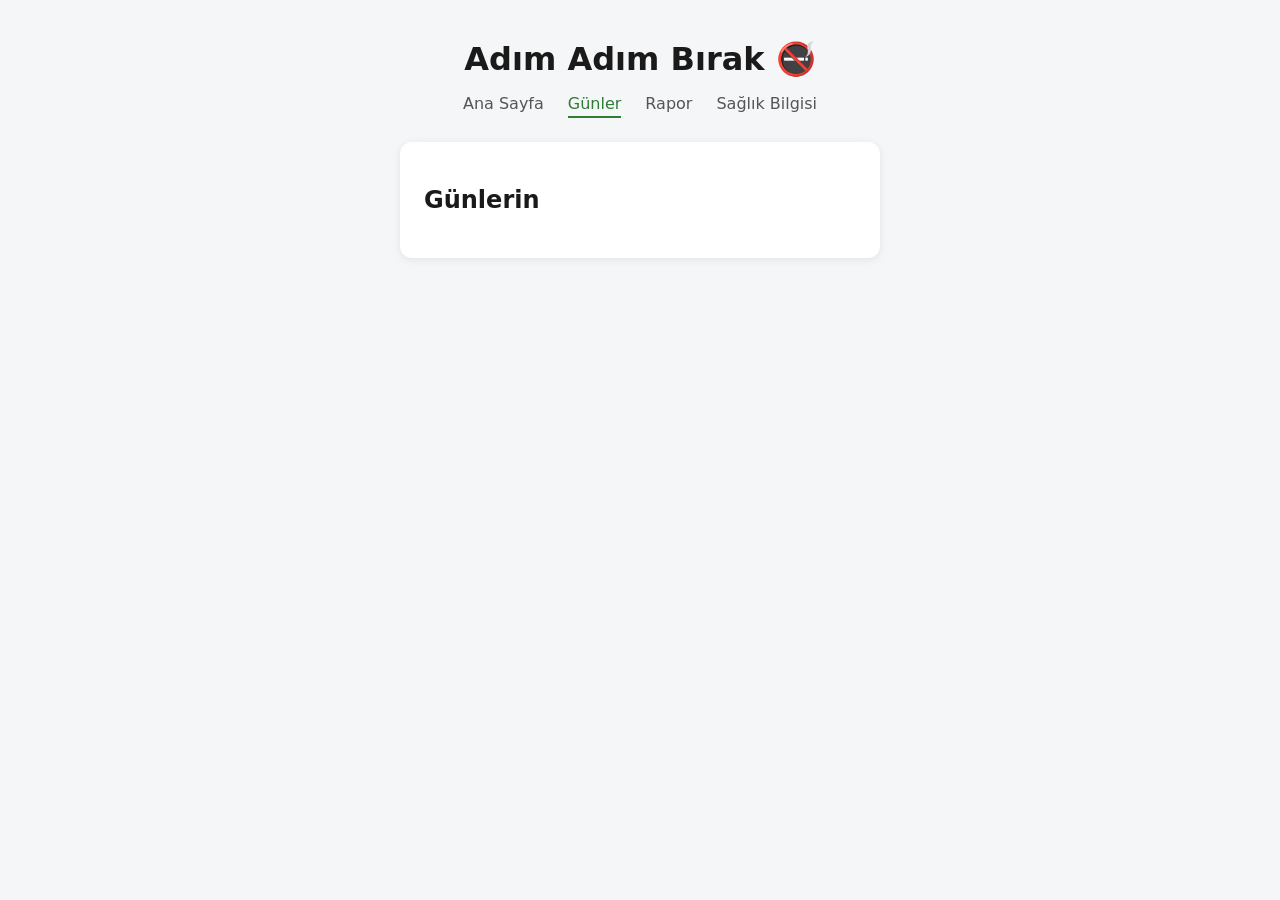
==== gunler.html @ e8bba48f "Add dedicated Gunler (Days) page with per-day detail cards" ====
<!DOCTYPE html>
<html lang="tr">
<head>
  <meta charset="UTF-8">
  <meta name="viewport" content="width=device-width, initial-scale=1.0">
  <title>Günler - Adım Adım Bırak</title>
  <link rel="stylesheet" href="style.css">
</head>
<body>

  <header>
    <h1>Adım Adım Bırak 🚭</h1>
    <nav class="main-nav">
      <a href="index.html">Ana Sayfa</a>
      <a href="gunler.html" class="active">Günler</a>
      <a href="rapor.html">Rapor</a>
      <a href="saglik.html">Sağlık Bilgisi</a>
    </nav>
  </header>

  <main>
    <section id="days-section" class="card">
      <h2>Günlerin</h2>

      <p id="no-plan-days" class="hidden">Henüz bir planın yok. <a href="index.html">Ana sayfadan</a> planını oluşturunca günlerin burada listelenecek.</p>
      <p id="no-days-yet" class="hidden">Henüz kaydın yok. İlk gününü kaydettiğinde burada göreceksin.</p>

      <div id="day-list" class="day-list"></div>
    </section>
  </main>

  <script src="plan.js"></script>
  <script src="gunler.js"></script>
</body>
</html>
---- style.css ----
* {
  box-sizing: border-box;
}

body {
  font-family: system-ui, sans-serif;
  background: #f4f6f8;
  color: #1a1a1a;
  margin: 0;
  padding: 0 1rem 3rem;
}

header {
  text-align: center;
  padding: 2.5rem 1rem 1.5rem;
}

header h1 {
  margin: 0 0 0.3rem;
}

.subtitle {
  color: #555;
  margin: 0;
}

.main-nav {
  margin-top: 1rem;
  display: flex;
  justify-content: center;
  gap: 1.5rem;
}

.main-nav a {
  color: #555;
  text-decoration: none;
  font-weight: 500;
  padding-bottom: 0.2rem;
}

.main-nav a.active {
  color: #2e7d32;
  border-bottom: 2px solid #2e7d32;
}

main {
  max-width: 480px;
  margin: 0 auto;
}

.card {
  background: white;
  border-radius: 12px;
  padding: 1.5rem;
  box-shadow: 0 2px 8px rgba(0, 0, 0, 0.08);
}

.hidden {
  display: none;
}

form {
  display: flex;
  flex-direction: column;
  gap: 0.5rem;
  margin-top: 1rem;
}

label {
  font-size: 0.9rem;
  color: #333;
}

input {
  padding: 0.6rem;
  border: 1px solid #ccc;
  border-radius: 8px;
  font-size: 1rem;
}

button {
  margin-top: 0.5rem;
  padding: 0.7rem;
  border: none;
  border-radius: 8px;
  background: #2e7d32;
  color: white;
  font-size: 1rem;
  cursor: pointer;
}

button:hover {
  background: #276029;
}

button.secondary {
  background: transparent;
  color: #999;
  margin-top: 1.5rem;
}

button.secondary:hover {
  background: #f0f0f0;
}

.target-box {
  text-align: center;
  background: #eaf5ea;
  border-radius: 10px;
  padding: 1.2rem;
  margin-top: 1rem;
}

.target-label {
  display: block;
  font-size: 0.9rem;
  color: #444;
}

.target-number {
  font-size: 2.5rem;
  font-weight: bold;
  color: #2e7d32;
}

.target-unit {
  color: #444;
}

.counter-box {
  text-align: center;
  background: #fdf1f1;
  border-radius: 10px;
  padding: 1.2rem;
  margin-top: 0.8rem;
}

.counter-number {
  font-size: 2.5rem;
  font-weight: bold;
  color: #c62828;
}

.tap-buttons {
  display: flex;
  gap: 0.5rem;
  margin-top: 1rem;
}

.tap-buttons button {
  flex: 1;
}

#add-cigarette {
  background: #c62828;
  font-size: 1.1rem;
  padding: 1rem;
}

#add-cigarette:hover {
  background: #a01f1f;
}

.undo {
  background: #2e7d32;
}

.undo:hover {
  background: #276029;
}

.times-list {
  text-align: center;
  color: #777;
  font-size: 0.8rem;
  margin-top: 0.5rem;
}

#feedback-message {
  text-align: center;
  min-height: 1.2rem;
  font-weight: 500;
}

.stats {
  display: flex;
  justify-content: space-around;
  margin: 1rem 0;
}

.stat {
  text-align: center;
}

.stat-number {
  display: block;
  font-size: 1.5rem;
  font-weight: bold;
}

.stat-label {
  font-size: 0.8rem;
  color: #666;
}

table {
  width: 100%;
  border-collapse: collapse;
  margin-top: 0.5rem;
}

th, td {
  text-align: center;
  padding: 0.4rem;
  border-bottom: 1px solid #eee;
  font-size: 0.9rem;
}

.suggestion-text {
  text-align: center;
  color: #444;
  margin-top: 0.5rem;
}

.price-setting {
  display: flex;
  align-items: center;
  gap: 0.5rem;
  margin-top: 0.5rem;
  font-size: 0.9rem;
}

.price-setting label {
  white-space: nowrap;
}

.price-setting input {
  flex: 1;
  padding: 0.4rem;
}

.price-setting button {
  margin-top: 0;
  padding: 0.4rem 0.8rem;
  font-size: 0.85rem;
  width: auto;
}

.reports p {
  margin: 0.4rem 0;
}

.reports {
  background: #f4f6f8;
  border-radius: 10px;
  padding: 1rem;
  margin-top: 0.5rem;
  line-height: 1.6;
}

#health-info {
  margin-top: 1.5rem;
}

.info-list {
  padding-left: 1.2rem;
  margin: 0.5rem 0 1.5rem;
}

.info-list li {
  margin-bottom: 0.5rem;
  line-height: 1.4;
  color: #333;
}

.info-list.timeline li strong {
  color: #2e7d32;
}

.chart-legend {
  display: flex;
  flex-wrap: wrap;
  gap: 1rem;
  font-size: 0.8rem;
  color: #444;
  margin: 0.5rem 0;
}

.legend-item {
  display: flex;
  align-items: center;
  gap: 0.35rem;
}

.legend-swatch {
  width: 10px;
  height: 10px;
  border-radius: 2px;
  display: inline-block;
}

.swatch-good {
  background: #2e7d32;
}

.swatch-bad {
  background: #c62828;
}

.legend-marker {
  width: 14px;
  height: 0;
  border-top: 2px dashed #444;
  display: inline-block;
}

.chart-caption {
  font-size: 0.85rem;
  color: #666;
  margin: 0.3rem 0 0.8rem;
}

.bar-chart {
  display: flex;
  align-items: flex-end;
  gap: 4px;
  height: 190px;
  overflow-x: auto;
  padding-bottom: 0.2rem;
}

.bar-col {
  display: flex;
  flex-direction: column;
  align-items: center;
  flex: 1;
  min-width: 14px;
  height: 100%;
}

.bar-area {
  position: relative;
  width: 100%;
  height: 160px;
  display: flex;
  align-items: flex-end;
}

.bar {
  width: 100%;
  min-height: 2px;
  border-radius: 3px 3px 0 0;
}

.bar-good {
  background: #2e7d32;
}

.bar-bad {
  background: #c62828;
}

.bar-hour {
  background: #2f5d8a;
}

.target-marker {
  position: absolute;
  left: 0;
  right: 0;
  border-top: 2px dashed #444;
}

.bar-label {
  font-size: 0.65rem;
  color: #777;
  margin-top: 4px;
}

.my-status-card p {
  line-height: 1.6;
}

.milestone-reached {
  color: #2e7d32;
}
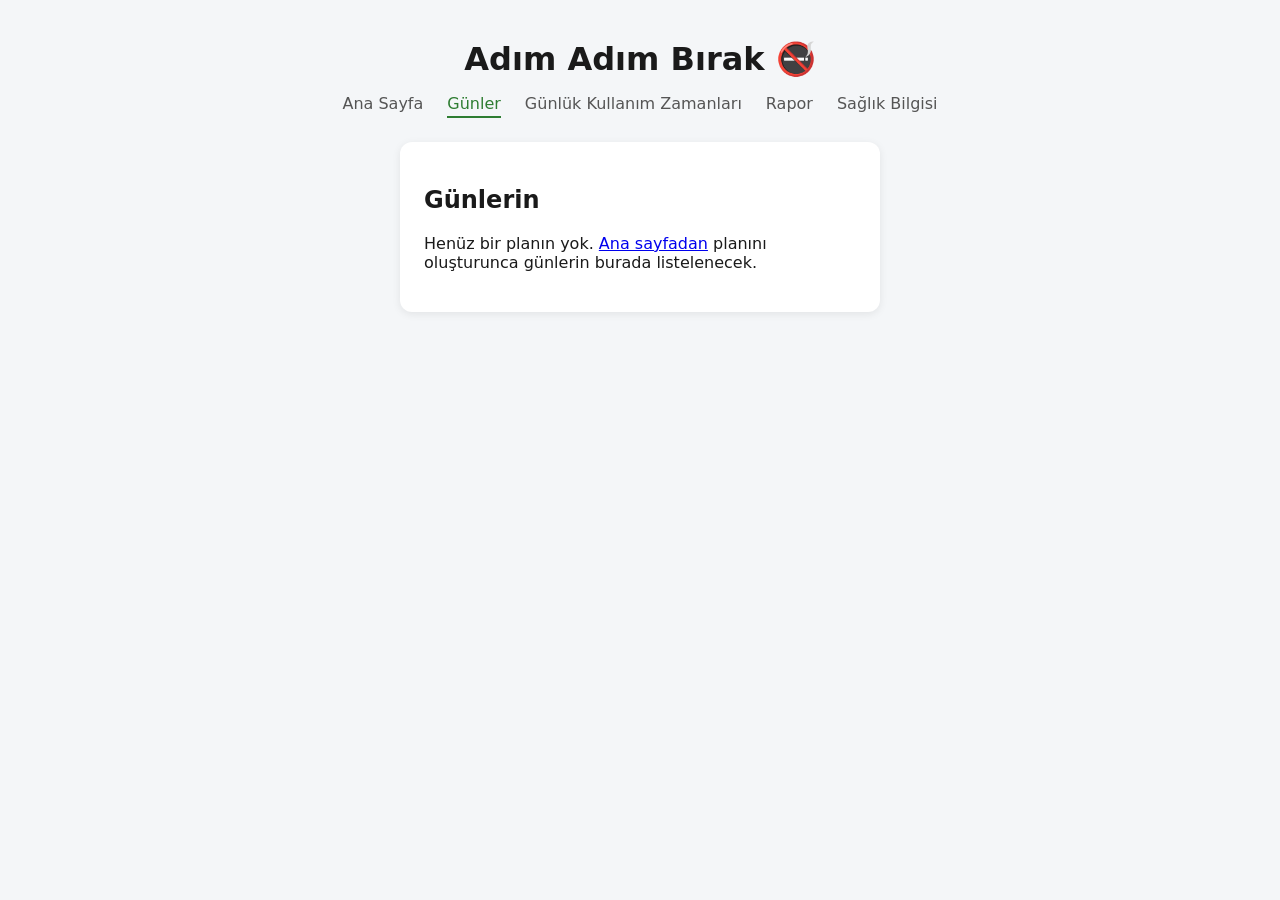
==== commit bc71f408: "Move today's usage times out of main page into new Gunluk Kullanim Zamanlari page" ====
--- a/gunler.html
+++ b/gunler.html
@@ -13,6 +13,7 @@
     <nav class="main-nav">
       <a href="index.html">Ana Sayfa</a>
       <a href="gunler.html" class="active">Günler</a>
+      <a href="zamanlar.html">Günlük Kullanım Zamanları</a>
       <a href="rapor.html">Rapor</a>
       <a href="saglik.html">Sağlık Bilgisi</a>
     </nav>
--- a/style.css
+++ b/style.css
@@ -384,3 +384,57 @@
 .milestone-reached {
   color: #2e7d32;
 }
+
+.day-list {
+  display: flex;
+  flex-direction: column;
+  gap: 0.8rem;
+  margin-top: 1rem;
+}
+
+.day-card {
+  background: #f4f6f8;
+  border-radius: 10px;
+  padding: 1rem;
+}
+
+.day-card p {
+  margin: 0.3rem 0;
+  font-size: 0.9rem;
+  color: #333;
+}
+
+.day-card-header {
+  display: flex;
+  justify-content: space-between;
+  align-items: center;
+  flex-wrap: wrap;
+  gap: 0.4rem;
+}
+
+.day-card-title {
+  font-weight: bold;
+}
+
+.day-card-date {
+  font-weight: normal;
+  color: #777;
+  font-size: 0.85rem;
+}
+
+.day-card-status {
+  font-size: 0.8rem;
+  font-weight: 500;
+  padding: 0.2rem 0.6rem;
+  border-radius: 999px;
+}
+
+.status-good {
+  background: #eaf5ea;
+  color: #2e7d32;
+}
+
+.status-bad {
+  background: #fdeaea;
+  color: #c62828;
+}
